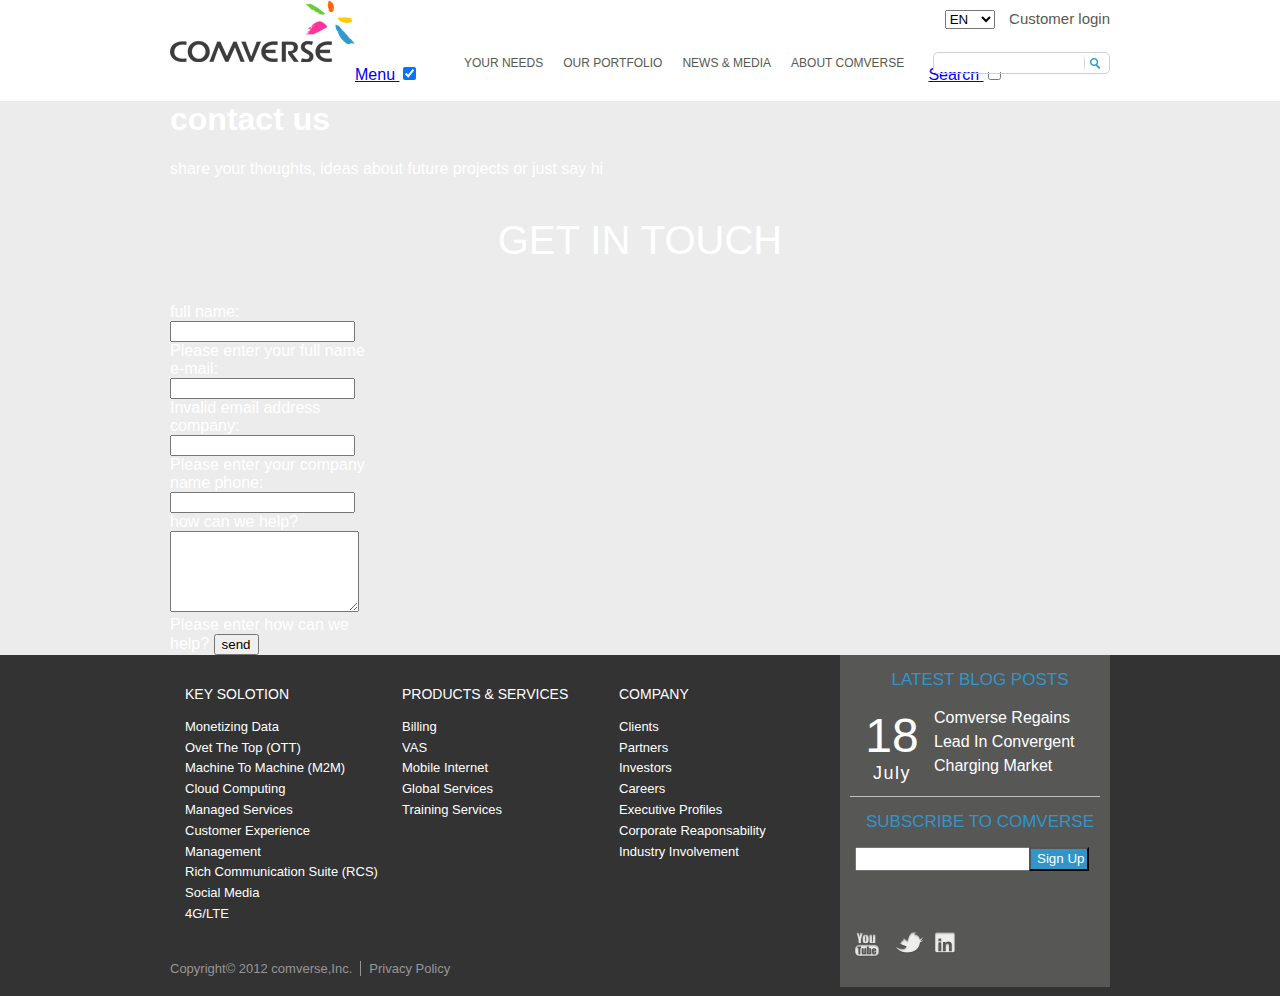
==== ContactUs.html @ be1240aa "contact page" ====
<!DOCTYPE html>
<html lang="en">
<head>
  <meta charset="UTF-8">
  <title>Comverse</title>
  <link rel="stylesheet" type="text/css" href="css/style.css">
</head>

<body>
<header>
<div class="center_page">
  <a href="http://comverse.com/"><img src="images/logo.png" class="logo" alt="logo"></a>
  <div class="lang">
    <select>
	  <option value="EN" selected="">EN</option>
	  <option value="HEB">HEB</option>
    </select>
    <a href="" class="login">Customer login</a>
  </div>

  <div class="head_nav">
   <a href="#"><label for="Menu">Menu
     </label></a>
    <input type="checkbox" id="Menu" checked="yes">
    <nav>
	  <ul>
		<li><a href=""> your needs</a>
		  <div class="links">
		  <ul>
		    <li><a href="">smart monitization</a></li>
		    <li><a href="">digital customer experience</a></li>
		    <li><a href="">personalized choice & control</a></li>
		    <li><a href="">optimization and efficiency</a></li>
		  </ul>
		  <ul>
		    <li><a href="">business transformation</a></li>
		    <li><a href="">business enablement & growth</a></li>
		    <li><a href="">business stimulating analytics</a></li>
		    <li><a href="">customer evolution</a></li>
		  </ul>
		  <a href=""><img src="images/menu1.png" alt=""></a>	
		  </div>
		</li>

		<li><a href=""> our portfolio</a>
		      <div class="links">
          <ul>
		    <li><a href="">BSS - business support systems</a></li>
		    <li><a href="">converged BSS</a></li>
		    <li><a href="">active customer management</a></li>
		    <li><a href="">online & converged charging</a></li>
		    <li><a href="">actionable intelligence</a></li>
		    <li><a href="">social media gateway</a></li>
		    <li><a href="">mediation &settlements</a></li>
		    <li><a href="">prepaid billing</a></li>
		    <li><a href="">comverse kenan</a></li>
		    <li><a href="">policy</a></li>
		    <li><a href="">policy management</a></li>
		    <li><a href="">policy enforcement</a></li>
		  </ul>
		  <ul>
		    <li><a href="">digital services</a></li>
		    <li><a href="">evolved communication suite</a></li>
		    <li><a href="">value added services</a></li>
		    <li><a href="">enterprise IP communications</a></li>
		    <li><a href="">cloud offering</a></li>
		    <li><a href="">services</a></li>
		    <li><a href="">managed services</a></li>
		    <li><a href="">learning & certification services</a></li>
		  </ul>
		   <a href=""><img src="images/menu2.png" alt=""></a>
		  </div>
		</li>

		<li><a href=""> news & media</a>
          <div class="links">
          <ul>
		    <li><a href="">press releases</a></li>
		    <li><a href="">events</a></li>
		    <li><a href="">in the news</a></li>
		    <li><a href="">success stories</a></li>
		  </ul>
		  <ul>
		    <li><a href="">awards</a></li>
		    <li><a href="">multi & webinars</a></li>
		    <li><a href="">newsletter</a></li>
		    <li><a href="">articles and papers</a></li>
		  </ul>
		  <a href=""><img src="images/menu3.png" alt=""></a>
		  </div>
		</li>
		<li><a href=""> about comverse</a>
         <div class="links">
          <ul>
		    <li><a href="">overview</a></li>
		    <li><a href="">management</a></li>
		    <li><a href="">investors</a></li>
		    <li><a href="">contact us</a></li>
		    <li><a href="">careers</a></li>
		  </ul>
		  <ul>
		    <li><a href="">partners</a></li>
		    <li><a href="">customers</a></li>
		    <li><a href="">values & corporate responsibility</a></li>
		    <li><a href="">industry involvement</a></li>
		  </ul>
		  <a href=""><img src="images/menu4.png" alt=""></a>
        </div>
		</li>
	  </ul>
    </nav>

    <form class="search_box">
      <input class="search_button" type="submit" value>
      <input type="text" id="search">
    </form>

    <a href="#"><label for="small_search">Search
     </label></a>
    <input type="checkbox" id="small_search">


  </div>

</div>
</header>

<section class="Contactdetails ">
<div class="center_page">
<h1> contact us </h1>
<p> share your thoughts, ideas about future projects or just say hi</p>
<h2> get in touch</h2>

<form action="submit.php" onsubmit="return validateform()" mathod="" role="" id="contact_form" >

    <label for="fullName"> full name: </label> <input type ="text" name ="fullName" id ="fullName" required aria-required="true"><span id="_fullName" class="hidden rem">Please enter your full name </span>
  
    <label for="eMail"> e-mail: </label> <input type ="email" id = "eMail" name = "eMail" id ="eMail" required aria-required="true" pattern="^(([-wd]+)(.[-wd]+)*@([-wd]+)(.[-wd]+)*(.([a-zA-Z]{2,5}|[d]{1,3})){1,2})$"><span id="_email" class="hidden rem">Invalid email address</span>
  
    <label for="company"> company: </label> <input type ="text" name ="company" id="company" required aria-required="true"><span id="_company" class="hidden rem">Please enter your company name </span>
  
    <label for="phone"> phone: </label> <input type ="tel" name ="phone" id="phone"</>
   
    <label for="help"> how can we help? </label> <textarea rows = "5" cols = "21" name ="help" id="help" required aria-required="true"></textarea><span id="_help" class="hidden rem">Please enter how can we help? </span>
  
  <input type = "submit" name = "submit" value = "send">
  </form>
</div>
</section>

<footer class="large-site">
<div class="center_page">
  <ul class="footer_nav">
    <li>
      <h3>key solotion</h3>
      <ul>
        <li>
          <a href=""> monetizing data</a>
        </li>
        <li>
          <a href=""> ovet the top (OTT)</a>
        </li>
        <li>
          <a href=""> machine to machine (M2M)</a>
        </li>
        <li>
          <a href="">cloud computing</a> 
        </li>
        <li>
          <a href=""> managed services</a>
        </li>
        <li>
          <a href="">customer experience management</a>
        </li>
          <li>
          <a href="">rich communication suite (RCS)</a>
        </li>
          <li>
          <a href="">Social Media</a>
        </li>
          <li>
          <a href="">4G/LTE</a>
        </li>
      </ul>
    </li>

    <li>
      <h3>products & services</h3>
	  <ul>
		<li>
		  <a href="">billing</a>
		</li>
		<li>
		  <a href=""> VAS</a>
		</li>
		<li>
		  <a href=""> mobile internet</a>
		</li>
		<li>
		  <a href=""> global services</a>
		</li>
		<li>
		  <a href=""> training services</a>
		</li>
	  </ul>
    </li>

    <li>
      <h3>company</h3>
      <ul>
	    <li>
	      <a href="">clients</a>
	    </li>
	    <li>
	      <a href="">partners</a> 
	    </li>
	    <li>
	      <a href="">investors</a>
	    </li>
	    <li>
	      <a href="">careers</a>
	    </li>
	        <li>
          <a href="">executive profiles</a>
        </li>
            <li>
          <a href="">corporate reaponsability</a>
        </li>
            <li>
          <a href="">industry involvement</a>
        </li>
      </ul>
    </li>
  </ul>

  <div class="latest_press">
	<div class="date_footer_container">
	  <h3>Latest blog posts</h3>
      <a href=""> 
        <div class="date_footer">
          <div class="day_box_footer">18</div>
          <div class="month_box_footer">july</div>
        </div>
        <p>comverse regains lead in convergent charging market</p>
      </a>
    </div>
    
      
      <h3>subscribe to comverse</h3>

      <form>
        <div class="signUp_box">
          <input class="signUp_button" type="submit" value="Sign Up">
          <input type="email" id="email">
        </div> 
      </form>

      <div class="social">
      <ul>
      	<li>
      		<a id="youtube" href="">youtube</a>
      	</li>
      	<li>
      		 <a  id="twitter" href=""> twitter</a>
      	</li>
      	<li> 
      		 <a id="linkedin" href="#">linkedin</a>
      	</li>
      </ul>
      </div>
    </div>
<ul class="footer_buttom_nav">
	<li>
		Copyright&copy; 2012 comverse,Inc. 
	</li>
	<li>
		<a href="#">Privacy Policy </a>
	</li>
</ul>
    </div>
</footer>

<footer class="medium-site">
<div class="center_page">
	<ul class="footer_buttom_nav">
		<li>		
          Copyright&copy; 2012 comverse,Inc.
		</li>
		<li>
		  <a href="#">Privacy Policy </a>
		</li>
		<li>
			<a href="#">Sitemap</a>
		</li>
		<li>
			<a class="subscribe" href="#">subscribe to comverse</a>
		</li>
   </ul>
   <div class="social">
      <ul>
      	<li>
      		<a id="youtube" href="">youtube</a>
      	</li>
      	<li>
      		 <a  id="twitter" href=""> twitter</a>
      	</li>
      	<li> 
      		 <a id="linkedin" href="#">linkedin</a>
      	</li>
      </ul>
      </div>
      </div>
</footer>

<footer class="small-site">
<div class="center_page">
<ul class="footer_buttom_nav_small">
	<li>
		<a href="">contact us</a>
	</li>
	<li>
		<a href="#">subscribe to comverse</a>
	</li>
	<li>
		visit us on:
	    <div class="social">
          <ul>
      	    <li>
      		  <a id="youtube" href="">youtube</a>
      	    </li>
      	    <li>
      		  <a  id="twitter" href=""> twitter</a>
      	    </li>
      	    <li> 
      		  <a id="linkedin" href="#">linkedin</a>
      	    </li>
          </ul>
        </div>
	</li>
</ul>
	</div>
</footer>

</body>
</html>
---- css/style.css ----
html {
  height: 100%;
  width: 100%;
  font-family: 'Open Sans', sans-serif;
  } 

body{
 /*  font: 100% Lato, sans-serif; */
  color: #FFFFFF;
  box-sizing: border-box;
  z-index: 0;
  margin: 0px;
}

header{
	height: 80px;
  position: relative;
}

 .center_page{
 width: 940px; 
 margin: 0 auto;
 position:relative;
} 

.logo{
  width: 185px;
  height: 62px;
  float: left;
}

.login{
  display: inline-block;
  text-decoration: none;
  color:#585951;
  padding-left: 10px;
  font-size: 15px;
}

.login:before {
content: url(../images/line.png);
position: absolute;
left: 65px;
}

.login:hover{
  color: #3399CC;
  text-decoration: underline;
}

.lang {
margin: 10px 0 0 0 ;
position: absolute;
right: 0;
}

.head_nav{
display: inline-block;
width: 750px;
margin-top:30px;
margin-left: 0;
}

nav{
display: inline-block;
width: 500px;
margin-left: 0;
}

nav ul{
  padding:0;
  padding-left: 30px;
}

nav > ul > li {
  float:left;
  padding: 10px;
 /*  border-left: 1px solid #585951; */
}

/* nav > ul > li:after {
content: url(../images/line.png);
position: absolute;
top: 50px;
}
 */
.links a{
  text-decoration: none;
  color:#585951;
  font-size: 14px;
  text-transform:capitalize;
  display:block;
  line-height: 2em;
  margin-left: 20px;
  margin-right: 45px;
}

nav >ul >li >a{
  text-decoration: none;
  color:#585951;
  text-transform: uppercase;
  font-size: 12px;
  display:block;
}

nav li:first-child{
  border: 0;
}

nav li a:hover{
  color: #3399CC;
}

li{
  list-style: none;
  padding-left: none;
}

.links > ul  {
  float:left;
  padding: 10px;
}

 .links img{
  float:right;
  width: 268px;
  margin: 20px;
}
/* 
.links img:before{
  content:url(..images/line_nav.png);
  margin-right:40px;
} */

.links{
  border: 1px solid rgba(0, 0, 0, 0.2);
  display: none;
  position: absolute;
  top: 82px;
  left: 0;
  width: 100%;
  background:white;
  z-index: 20;
  box-shadow: -5px 9px 8px rgba(0,0,0,0.4);
}

li:hover > .links {
  display: block;
}

nav> ul > li:hover{
  border: 1px solid rgba(0, 0, 0, 0.2);
  border-bottom: none;
}

.search_box{
  width: 175px;
  height: 20px;
  border-radius: 5px;
  position: absolute;
  border: 1px solid #d0d0d0;
  bottom: 10px;
  right: 0px;
}

.search_button{
  width: 26px;
  height: 18px;
  background: url(../images/search_button.png) no-repeat 50% 50%;
  border:none;
  position: absolute;
  right: 1px;
  bottom: 1px;
}

.search_box:after{
content: url(../images/line.png);
position: absolute;
left: 150px;
}

#search{
  width: 150px;
  border: none;
  position: absolute;
  bottom: 1px;
}

.slides{
  background: url(../images/first_slide.png)no-repeat 50% 0 fixed; 
  height: 500px;
  position:relative;
  padding-top: 5px;
}

.slides ul{
  padding-left: 0;
}
 
.slides_info{
	width: 450px;
}

.slides_info h1 {
  margin: 10px 0 10px 0;
  font-size: 38.5px; 
  text-transform: capitalize;
  font-weight: 400;
  z-index: 10;
}

.slides_info p {
  text-transform: capitalize;
  margin: 5px 0 5px 0px;
  font-size: 18px;
}

.blue_button{
  padding:8px 10px;
  background: #4ea6ca;
  display:block;
  text-transform: capitalize;
  color: #FFFFFF;
  position:relative;
  text-decoration: none;	
  box-shadow: 0px 1px 1px 0px rgba(0, 0, 0, 0.2);
  border-radius: 5px;
  margin:23px;
  width: 140px;
  font-size: 16px;
}

.blue_button:after{
  content:"\25BA";
  position: absolute;
  right:10px;
}

.blue_button:hover{
  background:#3AB7EB;
}

.slide-nav{ 
	position:absolute;
	left:15px;
  top: 220px;
	margin:10px;
}

.slide-nav li {
  list-style: none;
  float: left;
  margin-right: 10px;
}

.slide-nav > li > a {
  color: #FFFFFF;
  padding: 1px;
  font-size: 25px;
  background: #e5e5e5;
  text-indent: -9999px;
  display: block;
  width: 10px;
  height: 10px;
  border-radius: 3px
}

.colors_sec{
position: absolute;
width: 940px;
top:285px;
margin: 0 auto;
padding-left: 0px;
}

.colorbox{
  width: 250px;
  height: 155px;
  padding: 10px 14px;
  text-transform: capitalize;
  border-radius: 6px;
  text-decoration: none;
  color: #FFFFFF;
  float: left;
  position:relative;
  margin: 0 35px 0 0;
  box-shadow: 0px 4px 4px 0px rgba(0, 0, 0, 0.5);
}

.colors_sec:last-child{
  margin-right: 0px;
}

.conection{
  width: 26px;
  height: 26px;
  display: inline;
}

.colorbox > p{
font-weight: normal;
margin-bottom: 30px;
margin-top: 10px;
}

.colorbox a{
  text-decoration: none;
  color: #FFFFFF;
  font-size: 1.3em;
  font-weight: normal;
}

 .colorbox .bottom_link{
  margin: 0;
  padding-right: 5px;
  position:absolute;
  bottom:9px; 
  font-size: 12px;
}

.colorbox:hover{
  opacity:1;
}

.bottom_link:hover{
text-decoration: underline;}

.green_bg{
  background-color:#32CD32;
  opacity:0.7;
}

.orange_bg{
  background-color: #FF8C00;
  opacity:0.7;
}

.pink_bg{
  background-color: #ff0084;
  opacity:0.7;
}

h2 {
  font-size:2.5em;
  text-align: center;
  text-transform: uppercase;
  font-weight: 100;
  margin:40px;
}

.services{
	background: #3099cc;
	height: 350px;
	overflow: hidden;
}

.center{
width: 210px;
left: 365px;
}

.nav_icons{
 width: 140px;
 float: left;
 line-height: 1.2;
 margin:0 7px 0 7px;
}

.nav_icons a{
  text-decoration: none;
  color: #FFFFFF;
  text-align: center;
  text-transform: capitalize;
  display:block;
  font-size: 14px;
}

.services_list p{
 padding-top: 55px;
}

.services_list{
  height: 120px;
  padding-left: 0px;
}

.stimulation{
  background: url(../images/icon1.png)no-repeat top center;
}

.stimulation:hover{
  background: url(../images/icon1-blue.png)no-repeat top center;
}

.experience{
  background: url(../images/icon2.png)no-repeat top center;
}

.experience:hover{
  background: url(../images/icon2-blue.png)no-repeat top center;
}

.monetization{
  background: url(../images/icon3.png)no-repeat top center;
}

.monetization:hover{
  background: url(../images/icon3-blue.png)no-repeat top center;
}

.optimization{
  background: url(../images/icon4.png)no-repeat top center;
}

.optimization:hover{
  background: url(../images/icon4-blue.png)no-repeat top center;
}

.personalization{
  background: url(../images/icon5.png)no-repeat top center;
}

.personalization:hover{
  background: url(../images/icon5-blue.png)no-repeat top center;
}

.transformation{
  background: url(../images/icon6.png)no-repeat top center;
}

.transformation:hover{
  background: url(../images/icon6-blue.png)no-repeat top center;
} 

.news{
	height: 400px;
	background: url(../images/background2.png)center center fixed;
  background-size: auto 100%;
  overflow: hidden;
}

.news li{
	float: left;
}

.news h3{
display: inline-block;
padding: 0;
font-size:28px;
font-weight:300;
}

.events-sec{
padding-left:0px;
margin: 0 auto;
width: 940px;
}

.date_container{
  height:119px;
  background:rgba(256, 256, 256, 0.4);
  overflow: hidden;
  border-radius: 3px;
  padding:5px;
  margin: 10px;
  float: left;
}

.date_container:hover{
  background: rgba(255, 255, 255, 0.8);
}

.day_box{
  color: #FFFFFF;
  border-bottom: 1px dashed white;
  font-size: 50px;
  width: 69px;
  height: 55px;
}

.month_box{
  color: #FFFFFF;
  text-transform: uppercase;
  margin-top: 5px;
}

.date{
   float: left;
   background: #49a5bf;
   width: 69px;
   padding-top: 20px;
   margin: 0 10px;
   height: 89px;
   text-align: center;
 }

.date_container a{
  color: black;
  text-decoration: none;
  line-height: 1.5em;
 }

.date_container p{
  margin: 5px;
  font-size: 15px;
}

.event{
text-decoration: none;
color: #FFFFFF;
text-transform: capitalize;
width:300px;
height:140px;
}

.event img{
margin-left: 10px;
}

.wrap{
  width: 351px;
  margin-top:5px;
  padding: 1px;
  float:left;
  height: 323px;
}

.large_box{
  width:345px;
  height:210px;
  overflow: hidden;
  position: relative;
  background:#4ea6ca;
  margin: 3.5px;
}

.picture_box{
   height: 210px;
   padding: 20px;
   background: white;
   font-size: 17px;
   width: 342px;
   z-index: 10;
   position: absolute;
   transition: transform .55s;
 }

.picture_box img{
   float: left;
   margin-bottom: 15px;
 }

blockquote{
float: left;
margin: 0 7px 7px 0;
width: 180px;
line-height: 1.6;
color: #6D6D6D;
text-decoration: none;
padding-left: 10px;
padding-top:5px;
height: 112px;
}

blockquote:before {
 	content: url(../images/quote-grey.png);
 }

 blockquote:after {
 	content: url(../images/quote-grey.png);
 }

.posission {
   border-top: 1px solid #d0d0d0;
   display: inline-block;
   height: 42px;
   padding-top: 10px;
   padding-bottom: 10px;
   width: 95%;
 }

.posission cite{
  text-decoration:uppercase;
  color: #4ea6ca;
 }

.posission p{
  text-transform: capitalize;
  color:#6D6D6D;
  margin:0;
  font-size: 12px;
 }

.posission img{
  float: right;
  margin-top: 0;
  padding: 0;
}

.picture_box_back{
  z-index: 5;
  position: absolute;
  height: 210px;
  width: 342px;
}

.picture_box_back blockquote{
width: 300px;
line-height: 1.6em;
color: white;
padding: 35px;
font-size: 18px;
}

.picture_box_back blockquote:before {
  content: url(../images/quote-blue.png);
 }

.picture_box_back blockquote:after {
  content: url(../images/quote-blue.png);
 }

.picture_box:hover{
   transform: translateY(-250px);
}

.small_box {
display: inline-block;
margin: 3.5px;
margin-bottom: -0.1px; 
width: 107px;
height: 95px;
overflow: hidden;
position: relative;

}

.icon_front{
  z-index: 10;
  position: absolute;
  transition: transform .55s;
}

.icon_back{
  z-index: 5;
  position: absolute;
}

.small_box .icon_front:hover{
   transform: translateY(-95px);
}

.wrap2{
  width: 233px;
  display: inline-block;
  margin-top:5px;
  height: 210px;
}

.medium_box{
height:210px;
overflow: hidden;
position: relative;
background:#4ea6ca;
margin: 3.5px;
}

.no_picture{
width: 225px;
height: 210px;
padding: 20px;
background: white;
z-index: 10;
position: absolute;
transition: transform .55s;
}

.no_picture_back{
z-index: 5;
position: absolute;
height: 200px;
}

.no_picture_back blockquote{
width: 200px;
line-height: 1.6em;
color: white;
padding: 25px;
font-size: 18px;
}

.no_picture_back blockquote:before {
  content: url(../images/quote-blue.png);
 }

.no_picture_back blockquote:after {
  content: url(../images/quote-blue.png);
 }


.no_picture:hover{
   transform: translateY(-250px);
}

.success_stories{
	background: #ECECEC;
	height: 550px;
  overflow: hidden;
  color:#565656;
}

.top{
  background: url(../images/back_top.png) no-repeat;
  height: 30px;
  text-indent: -999px;
  display: block;
}

footer .center_page  ul{
  display: inline-block;
  padding: 0; 
}

.footer_nav> li {
  float:left;
}

.footer_nav> li a{
	color: white;
	text-decoration: none;
	display: block;
	width: 202px;
	text-align: left;
	font-size:13px;
	text-transform: capitalize;
	line-height:1.6em;
	margin-left: 15px;
}

footer>.center_page>ul>li a:hover{
text-decoration: underline;
}

h3{
	text-transform: uppercase;
	font-size:14px;
	margin: 15px;
  font-weight: 400;
}
 footer{
 	background:#333333;
 	position: relative;
  overflow: hidden;
/*   height: 345px; */
 }
.latest_press{
  display: inline-block;
	width: 250px;
	background:  #575756;
	padding:0px 10px;
	position: absolute;
  right: 0;
  top:0;
}

.latest_press h3{
	  color: #3195c9;
    font-size: 17px;
    font-weight: 400px;
    text-align: center;
    width: 230px;
}

.date_footer_container{
  overflow: hidden;
  border-bottom: 1px solid #C0C0C0;
  text-transform: capitalize;
}

.date_footer_container p{
line-height: 24px;
color: white;
}

.day_box_footer{
  color: #FFFFFF;
  text-align: center;
  font-size: 48px;
}

.month_box_footer{
  color: #FFFFFF;
  text-align: center;
  letter-spacing: 1.5px;
  font-size: 18px;
}

.date_footer{
   float: left;
   width: 60px;
   padding: 2px;
   margin: 0 10px 10px 10px;
 }

.date_footer_container a{
  color: white;
  text-decoration: none;
 }
 .signUp_box{
  width: 194px;
  position: relative;
  display: block;
  margin:5px;
}

.signUp_button{
 width: 60px;
 height: 24px;
 position: absolute;
 right: -40px;
 background: #3195c9;
 color:white;
}

#email{
height: 18px;
}

.social{
	margin-top: 40px;
}

.social > ul > li{
    float: left;
    width: 40px;
    height:40px; 

}

.social > ul > li > a{
  text-indent: -9999px;
  display: block;
  margin: 5px;
  height: 68px;
}


#youtube{
  background: url(../images/youtube.png) no-repeat;
}

#youtube:hover{
   background: url(../images/youtube-blue.png) no-repeat;
}

#twitter{
   background: url(../images/twitter.png) no-repeat;
}

#twitter:hover{
   background: url(../images/twitter-blue.png) no-repeat;
}

#linkedin{
   background: url(../images/linkedin.png) no-repeat;
}

#linkedin:hover{
   background: url(../images/linkedin-blue.png) no-repeat;
}

.footer_buttom_nav li a , .footer_buttom_nav_small li a{
  font-size: 13px;
  color:#969696;
  text-decoration: none;
}

.footer_buttom_nav li{
  font-size: 13px;
  color:#969696;
  float:left;
  border-left: 1px solid #969696;
  padding: 0 8px;
}

.footer_buttom_nav li:first-child {
border: none;
padding-left: 0;
}

.medium-site .social {
position: absolute;
right: -15px;
bottom: 20px;
height: 40px;
}

.small-site .social{
position: absolute;
right: 420px;
bottom: 2px;
height: 40px;
}

.footer_buttom_nav .subscribe , .footer_buttom_nav_small{
color: #fff;
text-transform: uppercase;
width: 100%;
margin: 0px;
}

.medium-site , .small-site{
  display: none;
}

@media screen and (min-width:768px ) and (max-width:1004px){
 
 .center_page{
  width: 768px; 
}

.logo{
  width: 109px;
  height: 38px;
  position: absolute;
  top:30px;
}

.head_nav{
  width:625px;
  position: absolute;
  left:90px;
}

.links {
top: 50px;
width: 750px;
}

 .links img{
  width: 210px;
}

.links a {
 margin-right: 0px;
}

.search_box{
  width: 96px;
  height: 31px;
}

.search_button{
  left:0px;
  height: 25px;
  background-size: 16px;
}

.search_box:after{
  left: 27px;
  top:5px;
}

#search{
  width: 65px;
  height: 24px;
  right:0px;
}

.slides {
height: 520px;
}

.slides ul {
padding: 20px 0 0 0;
}

.colors_sec{
  width:768px;
}

.colorbox {
width: 193px;
}

.colorbox a {
font-size: 1.2em;
}

.services_list li{
  width:108px;
  background-size: 90px;
}

.services_list li:hover{
  background-size: 90px;
}

.center {
left: 252px;
margin: 29px;
}

.news h2{
  width: 740px;
  margin: 40px 0;
}

.date {
width: 53px;
height: 73px;
}

.day_box {
font-size: 40px;
width: 53px;
height: 40px;
}

.events-sec{
  width: 734px;
}

.event{
  width: 243px;
}

.wrap {
  width: 280px;
} 

.large_box , .picture_box , .picrue_box_back{
  width: 270px;
}

.picture_box img{
  width: 74px;
}

blockquote{
  font-size: 16px;
  width: 160px;
  padding: 2px;
}

.picture_box_back blockquote {
width: 230px;
padding: 20px;
font-size: 16px;
}

.small_box img{
width: 83px;
}

.small_box{
width: 83px;
height:73px;
}

.wrap2 {
width: 185px;
}

.medium_box , .no_picture , .no_picture_back{
  width: 176px;
}

.medium_box  blockquote{
  width: 150px;
}

.no_picture_back blockquote {
width: 150px;
padding: 20px;
font-size: 16px;
}

.posission{
  width: 90%;
}

.latest_press{
  display: none;
}

.social{
  display: 
}

.large-site {
display: none;
}

.medium-site{
  display: block;
}

.top{
  background: url(../images/back_top_tab.png) no-repeat;
}

}

@media screen and (max-width:767px){
 
 .center_page{
 width:100%; 
}

  header{
    height: 50px;
    z-index: 2;
  }

.logo{
  width: 109px;
  height: 38px;
  position: absolute;
  left: 43%;
}

.lang {
  display: none;
}

.head_nav{
  display: block;
  width: 100%;
}

nav{
  width: 100%;
  background: #dbdbdb;
}

nav ul{
  height: auto;
  padding-left: 0px;
}

nav > ul > li{
  float:none;
  padding: 10px;
}

 .links img{
 display:none;
}

li{
  float: none;
  display: block;  
}

.links > ul  {
  float:none;
  padding: 0px;
}

.links{
  position: relative;
  top:0px;
}

 nav li a {  
   border-bottom: 1px solid #dbdbdb; 
   width: 100%;
 }  

 nav> ul > li:hover{
  border: none;
}

/* input[type=checkbox] {
    position: absolute;
    top: -9999px;
    left: -9999px;
} */

input[type=checkbox]:checked ~ nav>ul {
    display:none;
}

.search_button{
  display: none;
}

.search_box{
  width: 100%;
 display: none;  
}

.search_box:after{
display: none;
}

#search{
  width: 100%;
}

#small_search:checked ~ .search_box {
    display: block;
}





.slides_info{
  background:#4ea6ca;
  width: 100%;
  overflow: auto;
  padding: 10px;
}

.slides_info h1 {
font-size: 28.5px;
width: 70%;
}

.blue_button{
  position: absolute;
  top:180px;
  left:20px;
}

.colorbox{
  width: 100%;
  margin: 5px 0;
  border-radius: 0px;
}

.slides{
  height: 950px;
  padding-top: 0px;
}

.slide-nav {
top: 340px;
}

.slide-nav > li > a {
  color: #565656;
  text-decoration: none;
  font-size: 18px;
  text-indent: 10px;
  width: 30px;
  height: 25px;
  padding-top: 5px;
}

.colors_sec {
top: 385px;
width: 100%;
}

/* .bottom_link:after{
content: "";
background: url("../images/colorBoxsArrow.png") no-repeat scroll 0 0;
display: block;
position: absolute;
right: 10px;
top: 50%;
width: 11px;
height: 17px;
margin-top: -8.5px;
} */

.news{
  height: auto;
}

.success_stories {
height: 850px;
}

h2{
  font-size: 1.6em;
  width: 100%;
  margin: 40px 0px;
}

.nav_icons{
  width: 30%;
  height: 129px;
}

.date_container {
width: 100%;
}

footer , .wrap2 , .services_list + a{
  display: none;
}

.event{
  width:110%;
  margin-top: 20px;
}

.date {
width: 62px;
height: 68px;
}

.day_box {
font-size: 40px;
width: 53px;
height: 40px;
}

.success_stories > .center_page{
 width: 50%;
}

.center{
  position: absolute;
top: 730px;
left: 15%;
}

.small-site{
  display: block;
}

.footer_buttom_nav_small li{
  padding: 8px;
  border-bottom: 1px solid black;
  width: 100%;
}

.footer_buttom_nav_small li a {
color: white;
}

footer>.center_page>ul>li a:hover {
text-decoration: none;
}

.footer_buttom_nav_small li:hover{
background: #9e9e9e;
}

}

#contact_form{
  width:200px;
}

.Contactdetails{
  background: #ECECEC;
}
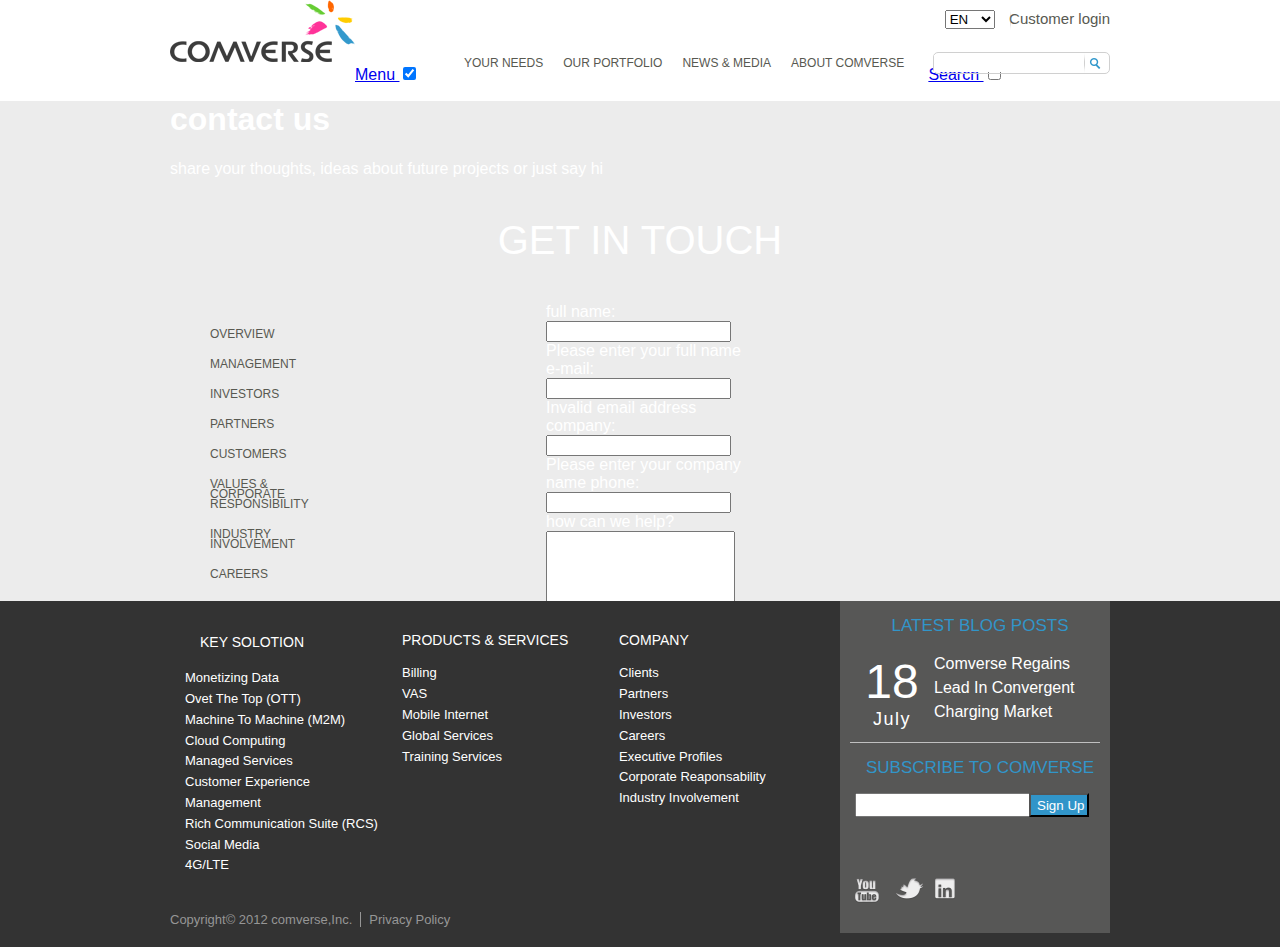
==== commit 8e2c5a6b: "contact update" ====
--- a/ContactUs.html
+++ b/ContactUs.html
@@ -38,7 +38,7 @@
 		    <li><a href="">business stimulating analytics</a></li>
 		    <li><a href="">customer evolution</a></li>
 		  </ul>
-		  <a href=""><img src="images/menu1.png" alt=""></a>	
+		  <a href=""><img src="images/menu1.png" alt=""></a>
 		  </div>
 		</li>
 
@@ -134,17 +134,31 @@
 <form action="submit.php" onsubmit="return validateform()" mathod="" role="" id="contact_form" >
 
     <label for="fullName"> full name: </label> <input type ="text" name ="fullName" id ="fullName" required aria-required="true"><span id="_fullName" class="hidden rem">Please enter your full name </span>
-  
+
     <label for="eMail"> e-mail: </label> <input type ="email" id = "eMail" name = "eMail" id ="eMail" required aria-required="true" pattern="^(([-wd]+)(.[-wd]+)*@([-wd]+)(.[-wd]+)*(.([a-zA-Z]{2,5}|[d]{1,3})){1,2})$"><span id="_email" class="hidden rem">Invalid email address</span>
-  
+
     <label for="company"> company: </label> <input type ="text" name ="company" id="company" required aria-required="true"><span id="_company" class="hidden rem">Please enter your company name </span>
-  
+
     <label for="phone"> phone: </label> <input type ="tel" name ="phone" id="phone"</>
-   
+
     <label for="help"> how can we help? </label> <textarea rows = "5" cols = "21" name ="help" id="help" required aria-required="true"></textarea><span id="_help" class="hidden rem">Please enter how can we help? </span>
-  
+
   <input type = "submit" name = "submit" value = "send">
   </form>
+
+  <nav>
+  <ul class="contact_nav">
+    <li><a href="">overview<a></li>
+    <li><a href="">MANAGEMENT<a></li>
+    <li><a href="">INVESTORS<a></li>
+    <li><a href="">PARTNERS<a></li>
+    <li><a href="">CUSTOMERS<a></li>
+    <li><a href="">VALUES & CORPORATE RESPONSIBILITY<a></li>
+    <li><a href="">INDUSTRY INVOLVEMENT<a></li>
+    <li><a href="">CAREERS<a></li>
+  </ul>
+  </nav>
+
 </div>
 </section>
 
@@ -164,7 +178,7 @@
           <a href=""> machine to machine (M2M)</a>
         </li>
         <li>
-          <a href="">cloud computing</a> 
+          <a href="">cloud computing</a>
         </li>
         <li>
           <a href=""> managed services</a>
@@ -212,7 +226,7 @@
 	      <a href="">clients</a>
 	    </li>
 	    <li>
-	      <a href="">partners</a> 
+	      <a href="">partners</a>
 	    </li>
 	    <li>
 	      <a href="">investors</a>
@@ -236,7 +250,7 @@
   <div class="latest_press">
 	<div class="date_footer_container">
 	  <h3>Latest blog posts</h3>
-      <a href=""> 
+      <a href="">
         <div class="date_footer">
           <div class="day_box_footer">18</div>
           <div class="month_box_footer">july</div>
@@ -244,15 +258,15 @@
         <p>comverse regains lead in convergent charging market</p>
       </a>
     </div>
-    
-      
+
+
       <h3>subscribe to comverse</h3>
 
       <form>
         <div class="signUp_box">
           <input class="signUp_button" type="submit" value="Sign Up">
           <input type="email" id="email">
-        </div> 
+        </div>
       </form>
 
       <div class="social">
@@ -263,7 +277,7 @@
       	<li>
       		 <a  id="twitter" href=""> twitter</a>
       	</li>
-      	<li> 
+      	<li>
       		 <a id="linkedin" href="#">linkedin</a>
       	</li>
       </ul>
@@ -271,7 +285,7 @@
     </div>
 <ul class="footer_buttom_nav">
 	<li>
-		Copyright&copy; 2012 comverse,Inc. 
+		Copyright&copy; 2012 comverse,Inc.
 	</li>
 	<li>
 		<a href="#">Privacy Policy </a>
@@ -283,7 +297,7 @@
 <footer class="medium-site">
 <div class="center_page">
 	<ul class="footer_buttom_nav">
-		<li>		
+		<li>
           Copyright&copy; 2012 comverse,Inc.
 		</li>
 		<li>
@@ -304,7 +318,7 @@
       	<li>
       		 <a  id="twitter" href=""> twitter</a>
       	</li>
-      	<li> 
+      	<li>
       		 <a id="linkedin" href="#">linkedin</a>
       	</li>
       </ul>
@@ -331,7 +345,7 @@
       	    <li>
       		  <a  id="twitter" href=""> twitter</a>
       	    </li>
-      	    <li> 
+      	    <li>
       		  <a id="linkedin" href="#">linkedin</a>
       	    </li>
           </ul>
@@ -342,4 +356,4 @@
 </footer>
 
 </body>
-</html>+</html>
--- a/css/style.css
+++ b/css/style.css
@@ -3,7 +3,7 @@
   height: 100%;
   width: 100%;
   font-family: 'Open Sans', sans-serif;
-  } 
+  }
 
 body{
  /*  font: 100% Lato, sans-serif; */
@@ -19,10 +19,10 @@
 }
 
  .center_page{
- width: 940px; 
+ width: 940px;
  margin: 0 auto;
  position:relative;
-} 
+}
 
 .logo{
   width: 185px;
@@ -127,7 +127,7 @@
   width: 268px;
   margin: 20px;
 }
-/* 
+/*
 .links img:before{
   content:url(..images/line_nav.png);
   margin-right:40px;
@@ -188,7 +188,7 @@
 }
 
 .slides{
-  background: url(../images/first_slide.png)no-repeat 50% 0 fixed; 
+  background: url(../images/first_slide.png)no-repeat 50% 0 fixed;
   height: 500px;
   position:relative;
   padding-top: 5px;
@@ -197,14 +197,14 @@
 .slides ul{
   padding-left: 0;
 }
- 
+
 .slides_info{
 	width: 450px;
 }
 
 .slides_info h1 {
   margin: 10px 0 10px 0;
-  font-size: 38.5px; 
+  font-size: 38.5px;
   text-transform: capitalize;
   font-weight: 400;
   z-index: 10;
@@ -223,7 +223,7 @@
   text-transform: capitalize;
   color: #FFFFFF;
   position:relative;
-  text-decoration: none;	
+  text-decoration: none;
   box-shadow: 0px 1px 1px 0px rgba(0, 0, 0, 0.2);
   border-radius: 5px;
   margin:23px;
@@ -241,7 +241,7 @@
   background:#3AB7EB;
 }
 
-.slide-nav{ 
+.slide-nav{
 	position:absolute;
 	left:15px;
   top: 220px;
@@ -315,7 +315,7 @@
   margin: 0;
   padding-right: 5px;
   position:absolute;
-  bottom:9px; 
+  bottom:9px;
   font-size: 12px;
 }
 
@@ -431,7 +431,7 @@
 
 .transformation:hover{
   background: url(../images/icon6-blue.png)no-repeat top center;
-} 
+}
 
 .news{
 	height: 400px;
@@ -628,7 +628,7 @@
 .small_box {
 display: inline-block;
 margin: 3.5px;
-margin-bottom: -0.1px; 
+margin-bottom: -0.1px;
 width: 107px;
 height: 95px;
 overflow: hidden;
@@ -719,7 +719,7 @@
 
 footer .center_page  ul{
   display: inline-block;
-  padding: 0; 
+  padding: 0;
 }
 
 .footer_nav> li {
@@ -834,7 +834,7 @@
 .social > ul > li{
     float: left;
     width: 40px;
-    height:40px; 
+    height:40px;
 
 }
 
@@ -915,9 +915,9 @@
 }
 
 @media screen and (min-width:768px ) and (max-width:1004px){
- 
+
  .center_page{
-  width: 768px; 
+  width: 768px;
 }
 
 .logo{
@@ -1028,7 +1028,7 @@
 
 .wrap {
   width: 280px;
-} 
+}
 
 .large_box , .picture_box , .picrue_box_back{
   width: 270px;
@@ -1086,7 +1086,7 @@
 }
 
 .social{
-  display: 
+  display:
 }
 
 .large-site {
@@ -1104,9 +1104,9 @@
 }
 
 @media screen and (max-width:767px){
- 
+
  .center_page{
- width:100%; 
+ width:100%;
 }
 
   header{
@@ -1151,7 +1151,7 @@
 
 li{
   float: none;
-  display: block;  
+  display: block;
 }
 
 .links > ul  {
@@ -1164,10 +1164,10 @@
   top:0px;
 }
 
- nav li a {  
-   border-bottom: 1px solid #dbdbdb; 
+ nav li a {
+   border-bottom: 1px solid #dbdbdb;
    width: 100%;
- }  
+ }
 
  nav> ul > li:hover{
   border: none;
@@ -1189,7 +1189,7 @@
 
 .search_box{
   width: 100%;
- display: none;  
+ display: none;
 }
 
 .search_box:after{
@@ -1347,8 +1347,31 @@
 
 #contact_form{
   width:200px;
+  position: absolute;
+  left: 40%;
 }
 
 .Contactdetails{
   background: #ECECEC;
-}
+  height: 500px;
+}
+
+input:focus {
+      background: hsl(60, 100%, 50%);
+      outline: solid 3px #000;
+      color: #222;
+      }
+
+.contact_nav{
+width: 20%;
+}
+
+.contact_nav a{
+text-decoration: none;
+color:#585951;
+line-height: 10px;
+}
+
+.Contactdetails>.center-page>h1{
+  color: black;
+}
